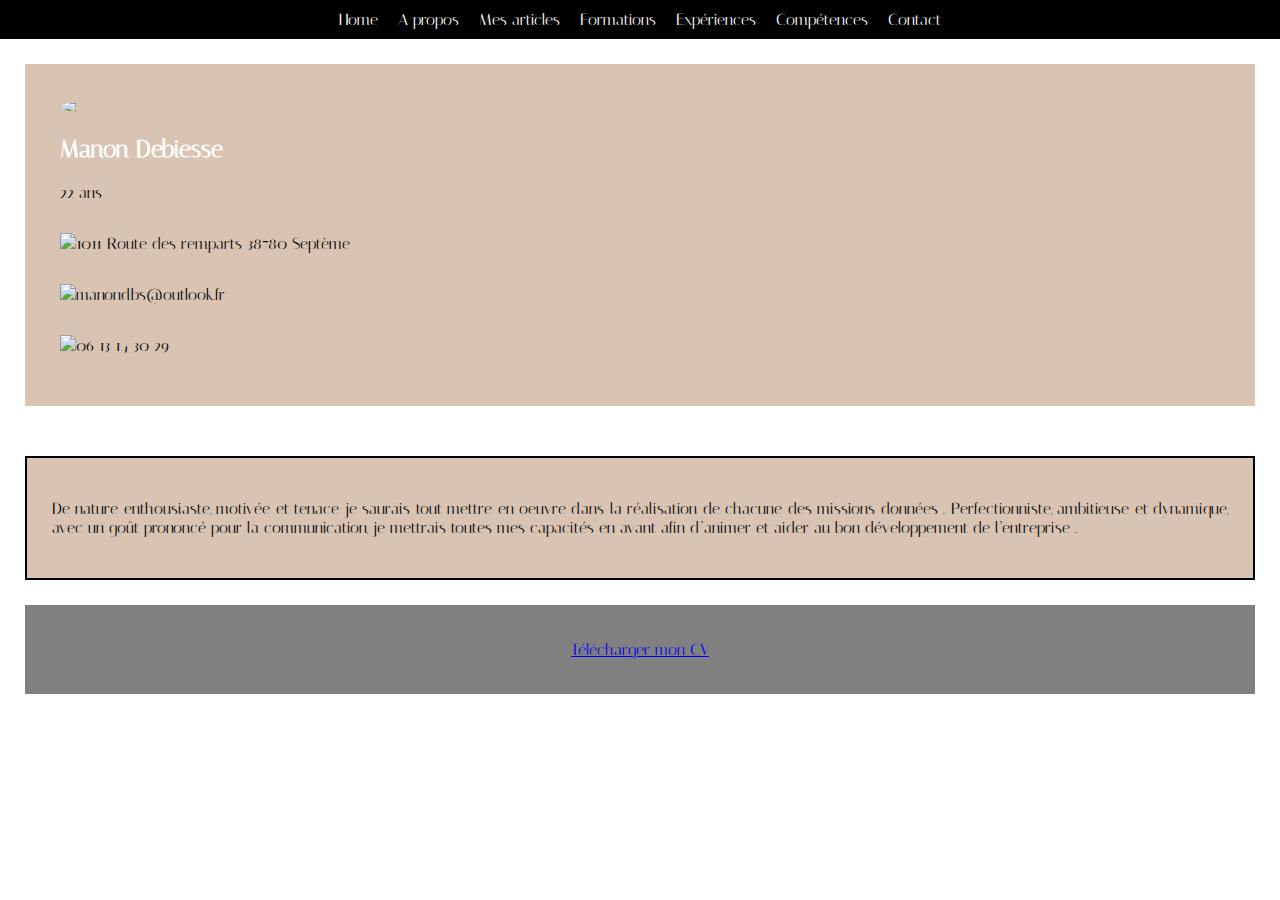
==== apropos.html @ ff65566d "HTML" ====
<!DOCTYPE html>
<html lang=fr>
    <head>
        <meta charset="UTF-8"/>
        <link rel="stylesheet" href="apropos.css"/>
        <title> Manon DEBIESSE </title>
        <!-- Global site tag (gtag.js) - Google Analytics -->
    <script async src="https://www.googletagmanager.com/gtag/js?id=UA-120128545-1"></script>
    
    <script>
        window.dataLayer = window.dataLayer || [];
        function gtag(){dataLayer.push(arguments);}
        gtag('js', new Date());

        gtag('config', 'UA-120128545-1');
    </script>

</head>

<body>
    <header> 
        <a href="index.html">Home</a>
        <a href="experiences.html">A propos</a>
        <a href="articles.html">Mes articles</a>
        <a href="formation.html">Formations</a>
        <a href="experiences.html">Expériences</a>
        <a href="compétences.html">Compétences</a>
        <a href="compétences.html">Contact</a>

    </header>

    <div class="content">
        <section id="about"> 
            
            <img id="pres-img" src="img/manon.jpg" alt"Manon" />

                    <div class="main-presentation">                    
                        <h2>Manon Debiesse</h2>
                        <p>22 ans</p>
                    </div>
                       
                    <div class="img-title">
                        <a><img src="img/localisation.png" alt"localisation"/> </a>
                        <p>1011 Route des remparts 38780 Septème</p>
                    </div> 
                        

                    <div class="img-title">
                        <a> <img src="img/mail.jpg" alt"mail"/> </a>
                        <p> manondbs@outlook.fr</p>
                    </div>
                        

                    <div class="img-title">
                        <a> <img src="img/tel.jpg" alt"tel"/> </a>
                        <p>06 13 14 30 29</p>
                    </div>
    </div>                
                       
        </section>

    <section id="description"> 
        <div>
                <p class="description">
                De nature enthousiaste, motivée et tenace je saurais tout mettre en oeuvre dans la réalisation de chacune des missions données . 
                Perfectionniste, ambitieuse et dynamique, avec un goût prononcé pour la communication, je mettrais toutes mes capacités en avant afin d’animer et aider au bon développement de l’entreprise .     
                </p>
        </div>

    </section>

    <section id="cv">

        <div>
        <a class="cv-download" href="cv-manon.pdf" target="_blank"><i class="fa fa-download"></i> Télécharger mon CV</a>
        </div>

    </section>
    
    <footer>
          
    </footer>
      
</body>

</html>
---- apropos.css ----
@import url('https://fonts.googleapis.com/css?family=Italiana');
* {
    font-family: 'Italiana', sans-serif;
}

.content {
    display: flex;
    flex-wrap: wrap;
}

#pres-img {
    width: 150px;
    border-radius: 50%;
    display: flex;
    align-items: center;
}

html, body {
    height: 100%;
    margin: 0;
}

.img-title{
    display: flex;
    align-items: center;
}

#about {
    background-color:#D9C4B4;
    background-repeat: no-repeat;
    background-position: center;
    background-size: cover;
    height: 100%;
}

body {
    background-color: white;
    color: black;
    font-family: 'Poppins', sans-serif;
}

header {
    display: flex;
    flex-direction: row;
    justify-content: center;
    background-color: black;
    color: white;
}

header a {
    color: inherit;
    text-decoration: none;
    padding: 10px;
    text-align: center;
    transition: background-color 0.2s ease-in-out;
}

header a:hover {
    background-color: rgb(50, 50, 50);
    
}
#about {
    min-width: 300px;
    border: 10px solid #D9C4B4;
    padding: 25px;
    margin: 25px;
    flex: 1;
}

#description {
    flex: 1;
    border: 2px solid black;
    padding: 25px;
    margin: 25px;
    min-width: 300px;
    text-align: justify;
    background-color:#D9C4B4;
}

#cv {
    flex: 1;
    border: 10px solid gray;
    background-color: gray;
    padding: 25px;
    margin: 25px;
    min-width: 300px;
    text-align: center;
}

.main-presentation a img{
    width: 30px;
}

h2 {
color: white;
}
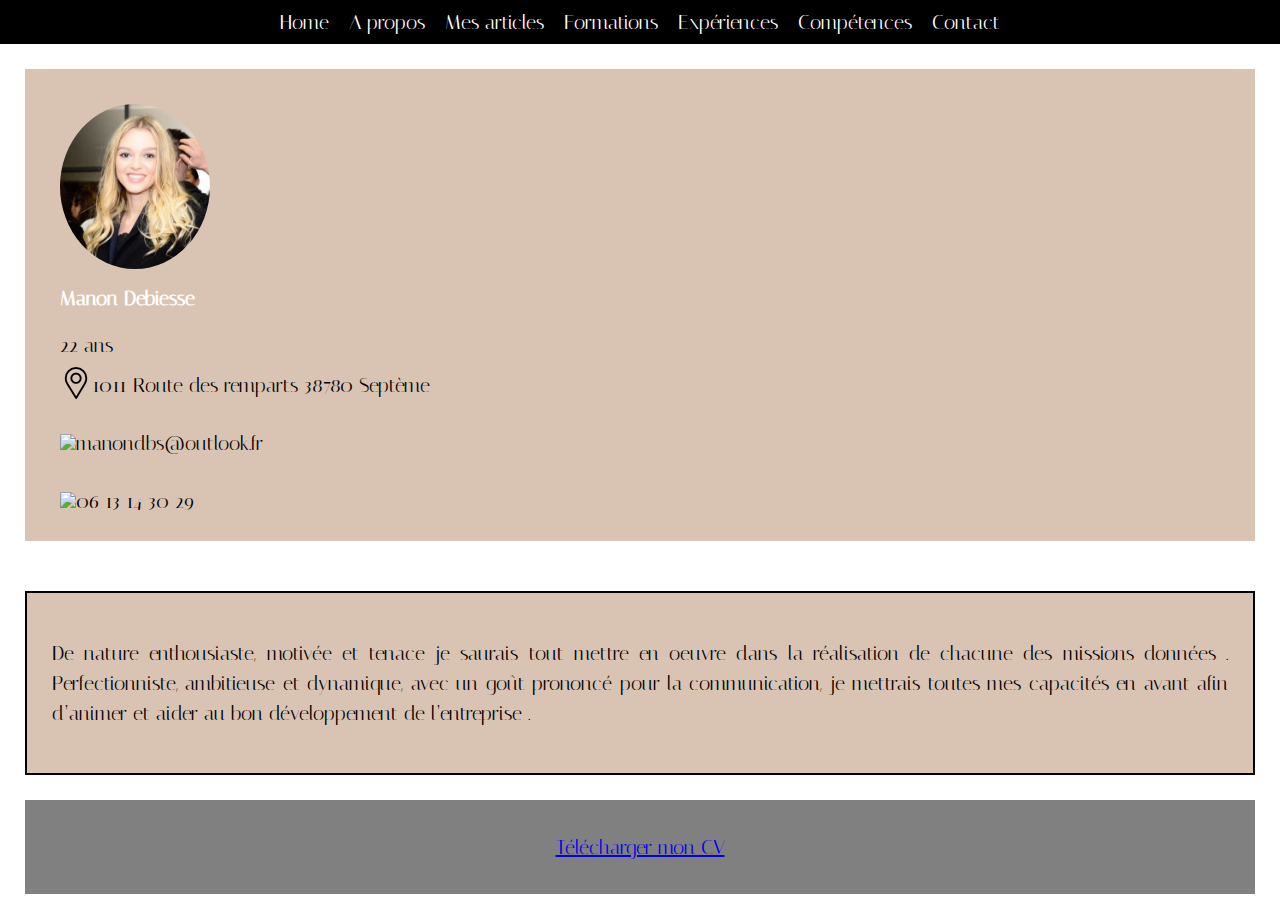
==== commit 5d2fff36: "All" ====
--- a/apropos.html
+++ b/apropos.html
@@ -24,7 +24,7 @@
         <a href="articles.html">Mes articles</a>
         <a href="formation.html">Formations</a>
         <a href="experiences.html">Expériences</a>
-        <a href="compétences.html">Compétences</a>
+        <a href="competences.html">Compétences</a>
         <a href="compétences.html">Contact</a>
 
     </header>
@@ -39,20 +39,22 @@
                         <p>22 ans</p>
                     </div>
                        
-                    <div class="img-title">
+                    <div class="img-title1">
                         <a><img src="img/localisation.png" alt"localisation"/> </a>
                         <p>1011 Route des remparts 38780 Septème</p>
                     </div> 
-                        
+                    <br>
+                    <br> 
 
-                    <div class="img-title">
-                        <a> <img src="img/mail.jpg" alt"mail"/> </a>
+                    <div class="img-title2">
+                        <a> <img src="img/email.png" alt"mail"/> </a>
                         <p> manondbs@outlook.fr</p>
                     </div>
-                        
+                    <br> 
+                    <br> 
 
-                    <div class="img-title">
-                        <a> <img src="img/tel.jpg" alt"tel"/> </a>
+                    <div class="img-title3">
+                        <a> <img src="img/tel2.png" alt"tel"/> </a>
                         <p>06 13 14 30 29</p>
                     </div>
     </div>                
--- a/apropos.css
+++ b/apropos.css
@@ -2,6 +2,7 @@
 @import url('https://fonts.googleapis.com/css?family=Italiana');
 * {
     font-family: 'Italiana', sans-serif;
+    font-size: 20px;
 }
 
 .content {
@@ -17,13 +18,26 @@
 }
 
 html, body {
-    height: 100%;
+    height: 100px;
     margin: 0;
 }
 
-.img-title{
+.img-title1{
     display: flex;
     align-items: center;
+    height: 10px;
+}
+
+.img-title2{
+    display: flex;
+    align-items: center;
+    height: 10px;
+}
+
+.img-title3{
+    display: flex;
+    align-items: center;
+    height: 10px;
 }
 
 #about {
@@ -94,4 +108,8 @@
 
 h2 {
 color: white;
+}
+
+p {
+    line-height: 30px;
 }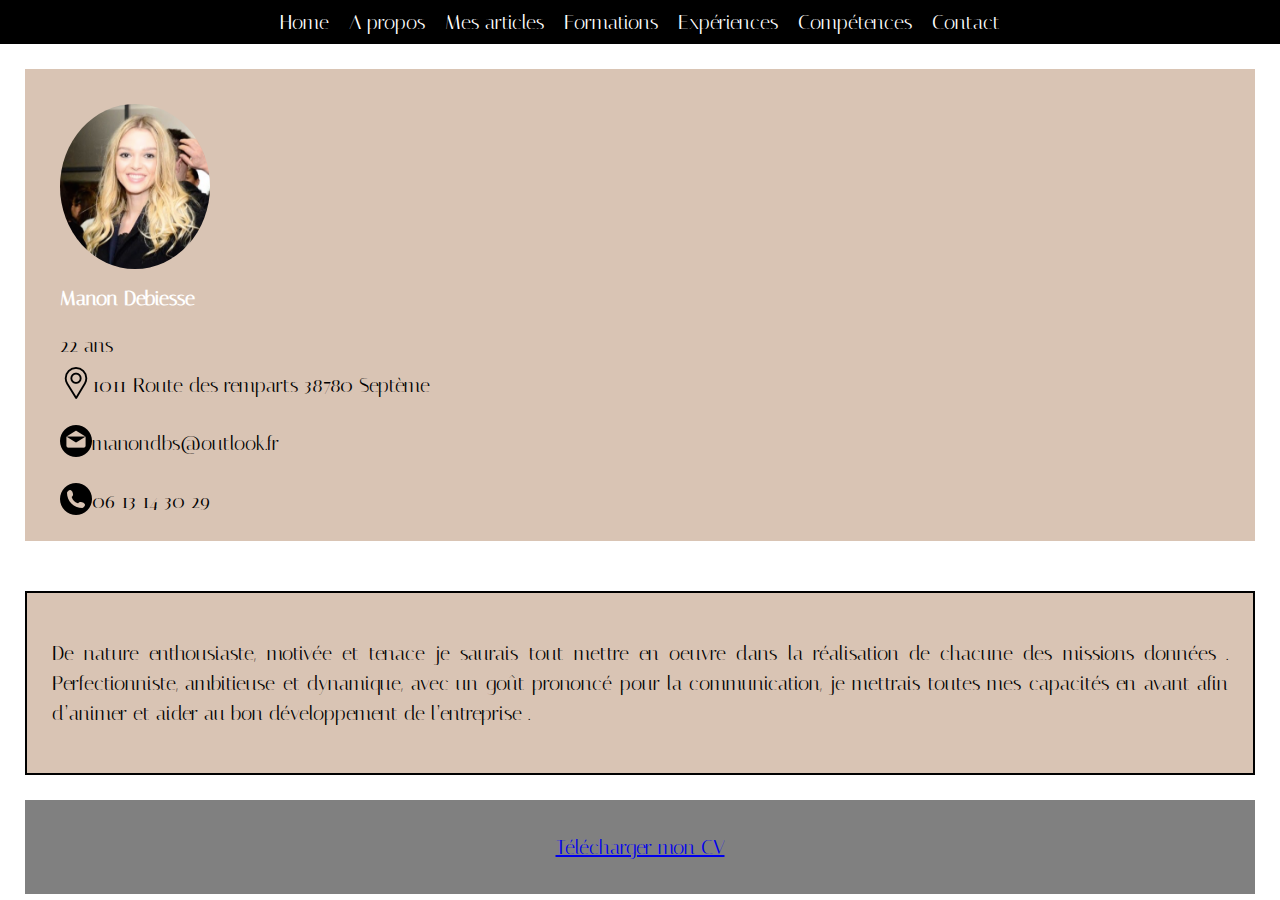
==== commit 6addd9c6: "Rendu" ====
--- a/apropos.html
+++ b/apropos.html
@@ -25,7 +25,7 @@
         <a href="formation.html">Formations</a>
         <a href="experiences.html">Expériences</a>
         <a href="competences.html">Compétences</a>
-        <a href="compétences.html">Contact</a>
+        <a href="contact.html">Contact</a>
 
     </header>
 
--- a/apropos.css
+++ b/apropos.css
@@ -112,4 +112,22 @@
 
 p {
     line-height: 30px;
-}+}
+
+/** RSPONSIVE**/
+/*Mobile**/
+@media screen and (max-width:600px) {
+    section {
+        flex-wrap: nowrap;
+        flex-direction: column;
+        
+    }
+    section a {
+        width:80%;
+    
+    }
+    }
+    /*Tablet*/
+    @media only screen and (min-width:600px) and (max-width: 900px) {
+        section a { width: 40%;}
+    }